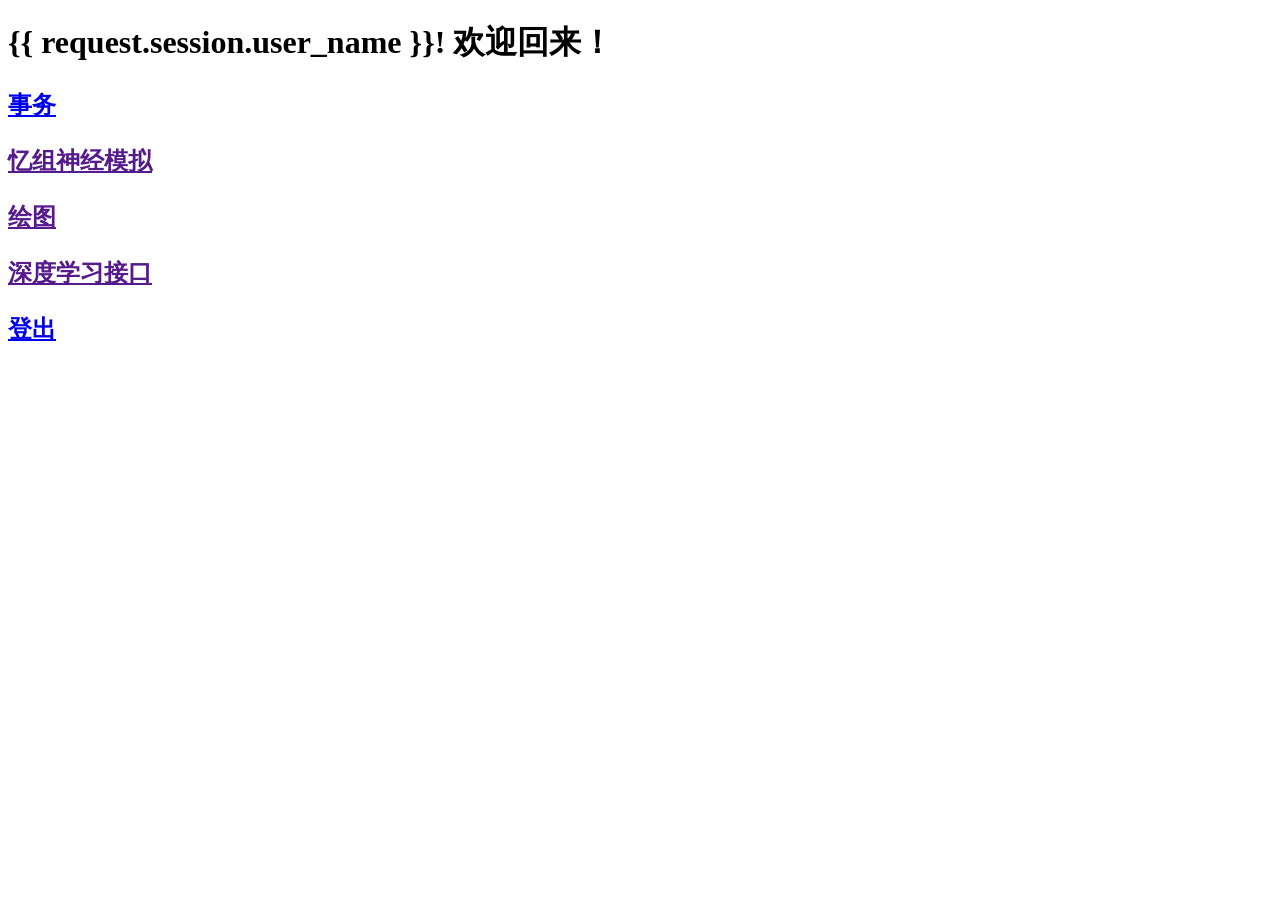
==== login/templates/login/index.html @ 4634c4e5 "Initial commit" ====
<!DOCTYPE html>
<html lang="en">
<head>
    <meta charset="UTF-8">
    <title>首页</title>
</head>
<body>
<h1>{{ request.session.user_name }}! 欢迎回来！</h1>
<h2>
    <p>
        <a href="/affair/index">事务</a>

    </p>
    <p>
        <a href="">忆组神经模拟</a>
    </p>
    <p>
        <a href="">绘图</a>
    </p>
    <p>
        <a href="">深度学习接口</a>
    </p>

    <p>
        <a href="/logout/">登出</a>
    </p>
</h2>
</body>
</html>
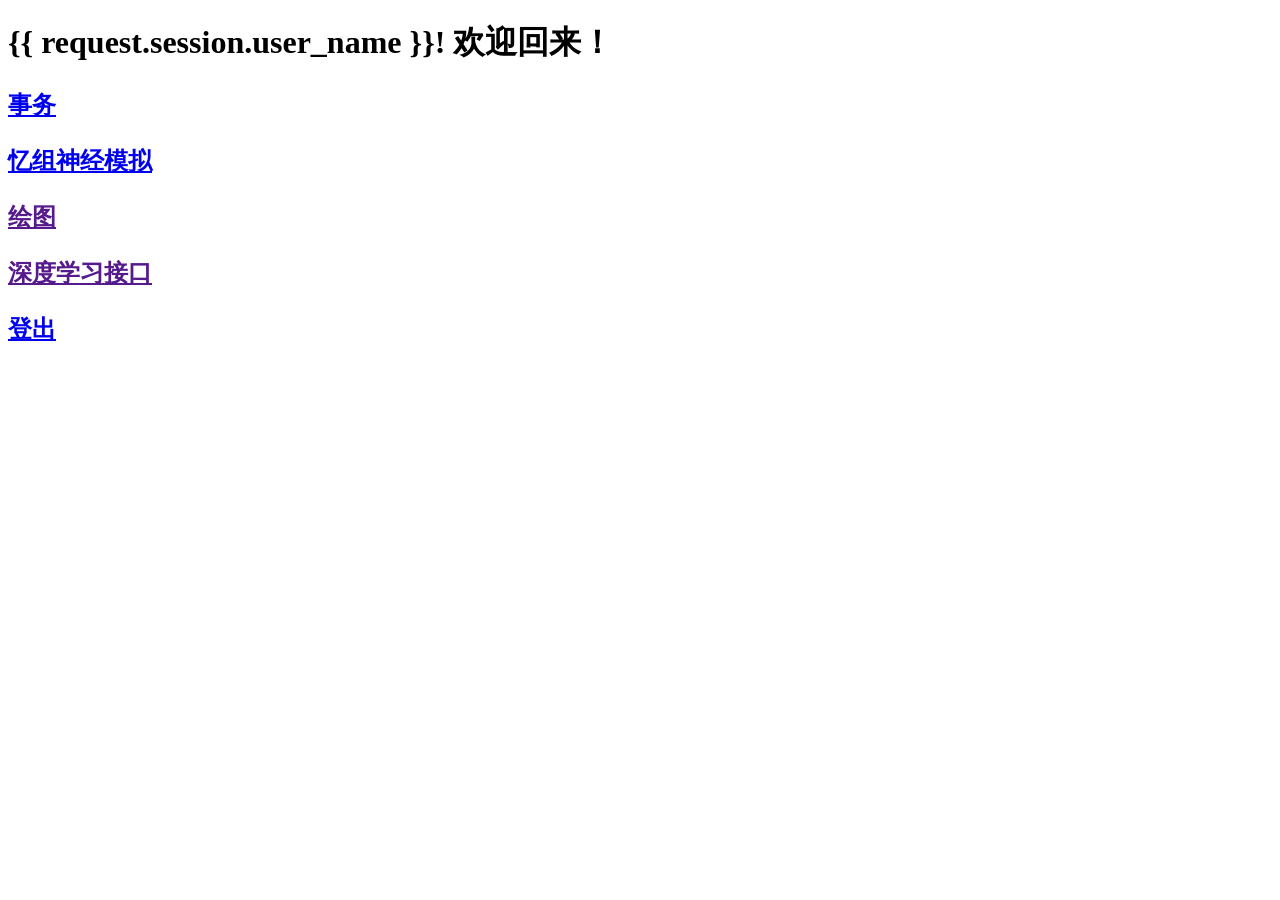
==== commit 4950abe0: "commit my Django project" ====
--- a/login/templates/login/index.html
+++ b/login/templates/login/index.html
@@ -12,7 +12,7 @@
 
     </p>
     <p>
-        <a href="">忆组神经模拟</a>
+        <a href="/neuromorphic/index">忆组神经模拟</a>
     </p>
     <p>
         <a href="">绘图</a>
